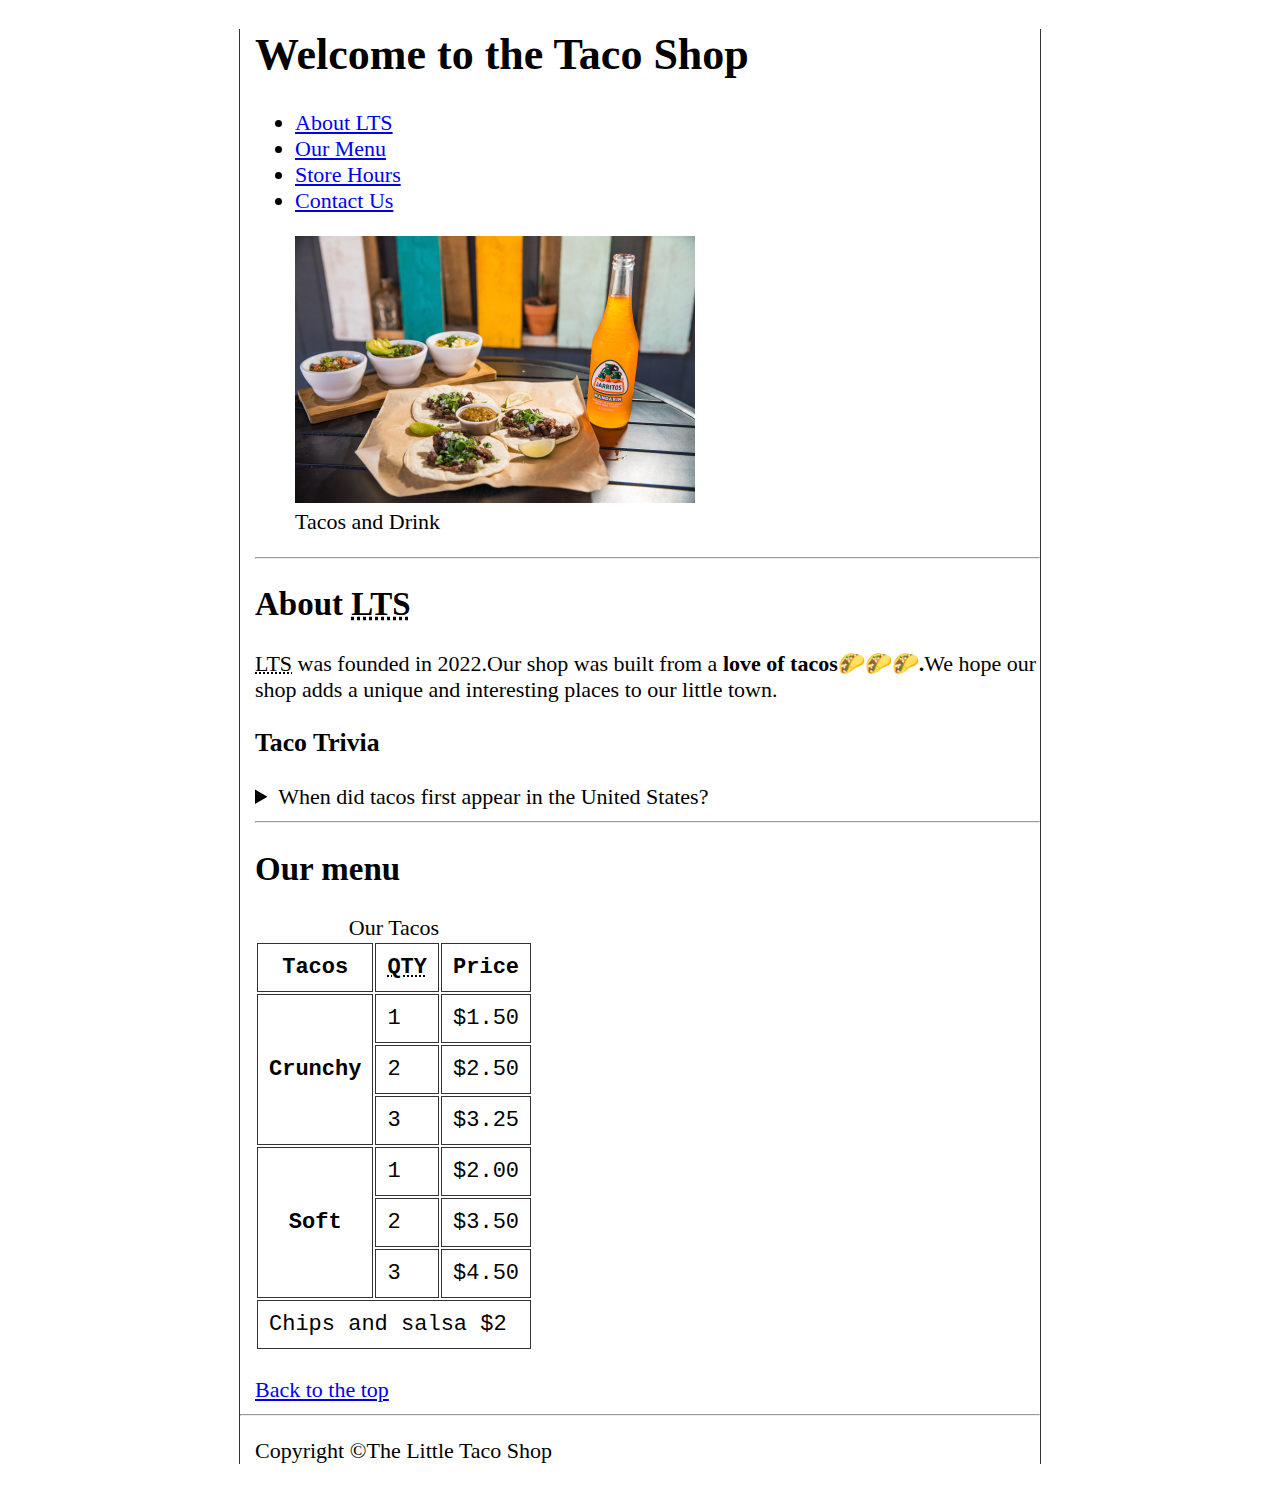
==== HTML Taco/HTML/index.html @ e0a3c9e8 "Taco Site" ====
<!DOCTYPE html>
<html lang="en">
<head>
    <meta charset="UTF-8">
    <meta name="viewport" content="width=device-width, initial-scale=1.0">
    <meta name="author" content="Rasul Dadashov">
    <meta name="description" content="A little website for Taco Shop">
    <link rel="stylesheet" href="../CSS/styles.css">
    <link rel="icon" href="../Images/favicon.ico" type="image/x-icon">
    <title>The Little Taco Shop</title>
</head>
<body>
    <header id="header">
        <h1>Welcome to the Taco Shop</h1>
        <nav>
            <ul>
                <li><a href="#">About LTS</a></li>
                <li><a href="#">Our Menu</a></li>
                <li><a href="../HTML/hours.html">Store Hours</a></li>
                <li><a href="../HTML/contact.html">Contact Us</a></li>
            </ul>
        </nav>
        <figure>
            <img src="../Images/tacos_and_drink_400x267.png" width="400" height="267" alt="Taco and Drink" title="I love Tacos">
            <figcaption>Tacos and Drink</figcaption>
        </figure>
        <hr>
    </header>
    <main>
        <article id="about">
            <h2>About <abbr title="The Little Taco Shop">LTS</abbr></h2>
            <p>
                <abbr title="The Little Taco Shop">LTS</abbr> was founded in <time datetime="2022">2022.</time>Our shop was built from a 
            <strong>love of tacos🌮🌮🌮.</strong>We hope our shop adds a unique and interesting places to our little town.
        </p>
        </article>
        <aside>
            <h3>Taco Trivia</h3>
            <details>
                <summary>When did tacos first appear in the United States?</summary>
                <p>
                    Jeffrey M. Pilcher, taco historian and professor of history at the University of Minnesota, says
                    the earliest mention of tacos in the United States are in a newspaper from 
                    <time datetime="1905">1905</time>.(Source: <cite><a
                        href="https://www.smithsonianmag.com/arts-culture/where-did-the-taco-come-from-81228162/"
                        target="_blank">Smithsonian Magazine</a></cite>)
                </p>
            </details>
        </aside>
        <hr>
        <article>
            <h2 id="menu">Our menu</h2>
            <table>
                <caption>Our Tacos</caption>
                <thead>
                    <tr>
                        <th>Tacos</th>
                        <th scope="col"><abbr title="Quantity">QTY</abbr></th>
                        <th scope="col">Price</th>
                    </tr>
                </thead>
                <tbody>
                <tr>
                    <th rowspan="3">Crunchy</th>
                    <td>1</td>
                    <td>$1.50</td>
                </tr>
                <tr>
                    <td>2</td>
                    <td>$2.50</td>
                </tr>
                <tr>
                    <td>3</td>
                    <td>$3.25</td>
                </tr>
                <tr>
                    <th rowspan="3">Soft</th>
                    <td>1</td>
                    <td>$2.00</td>
                </tr>
                <tr>
                    <td>2</td>
                    <td>$3.50</td>
                </tr>
                <tr>
                    <td>3</td>
                    <td>$4.50</td>
                </tr>
                </tbody>
                <tfoot>
                    <tr>
                        <td colspan="3">Chips and salsa $2</td>
                    </tr>
                </tfoot>
            </table>
            <br>
            <a href="#header">Back to the top</a>
        </article>
    </main>
    <hr>
    <footer>
        <p>Copyright &copy;The Little Taco Shop</p>
    </footer>
</body>
</html>
---- HTML Taco/CSS/styles.css ----
html{
    font-size: 22px;
}
body{
    min-height: 100vh;
    max-width: 800px;
    margin:0 auto;
    padding: rem;
    border-left: 1px solid #333;
    border-right: 1px solid #333;
}
table th,td{
    border: 1px solid #333;
    font-family: 'Courier New', Courier, monospace;
    border-collapse: separate;
    padding: 0.5rem;
}
header, main, footer{
    margin-left: 15px;
}
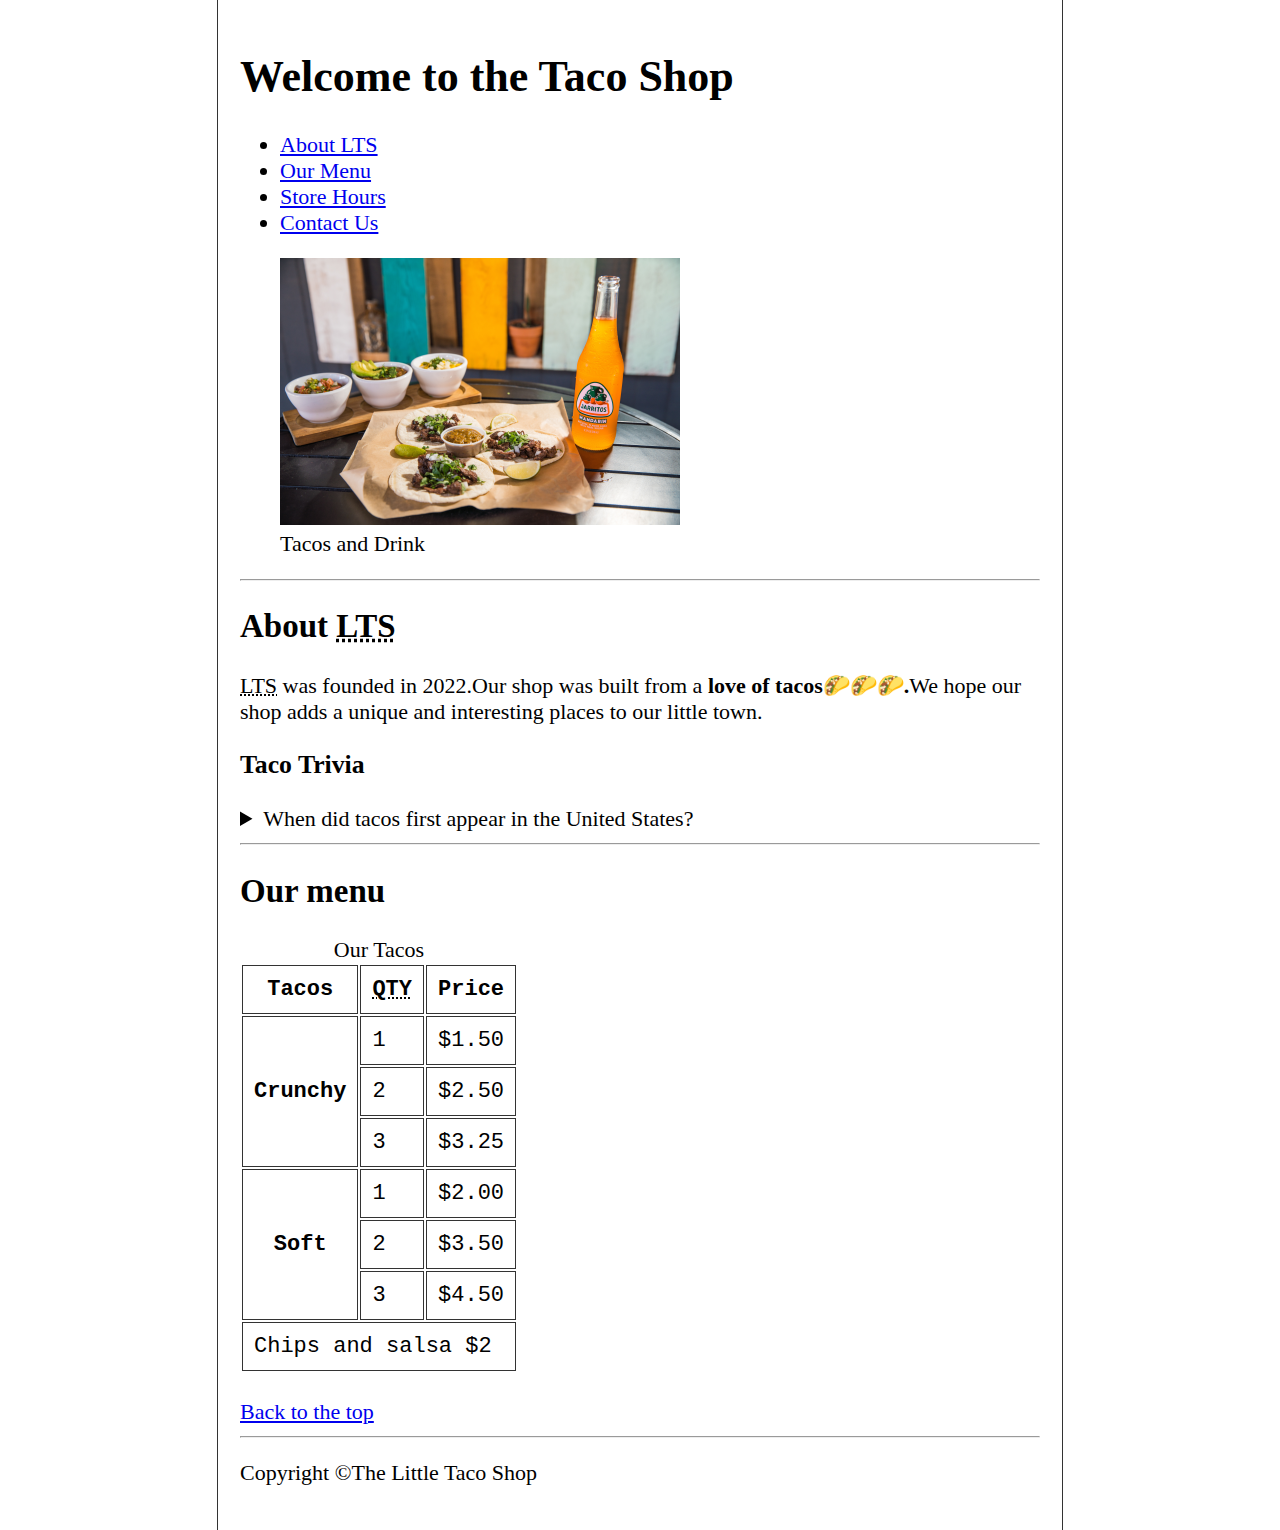
==== commit d3e2bf1f: "Contact and Hours pages" ====
--- a/HTML Taco/HTML/index.html
+++ b/HTML Taco/HTML/index.html
@@ -15,7 +15,7 @@
         <nav>
             <ul>
                 <li><a href="#">About LTS</a></li>
-                <li><a href="#">Our Menu</a></li>
+                <li><a href="#menu">Our Menu</a></li>
                 <li><a href="../HTML/hours.html">Store Hours</a></li>
                 <li><a href="../HTML/contact.html">Contact Us</a></li>
             </ul>
--- a/HTML Taco/CSS/styles.css
+++ b/HTML Taco/CSS/styles.css
@@ -5,7 +5,7 @@
     min-height: 100vh;
     max-width: 800px;
     margin:0 auto;
-    padding: rem;
+    padding: 1rem;
     border-left: 1px solid #333;
     border-right: 1px solid #333;
 }
@@ -14,7 +14,4 @@
     font-family: 'Courier New', Courier, monospace;
     border-collapse: separate;
     padding: 0.5rem;
-}
-header, main, footer{
-    margin-left: 15px;
 }